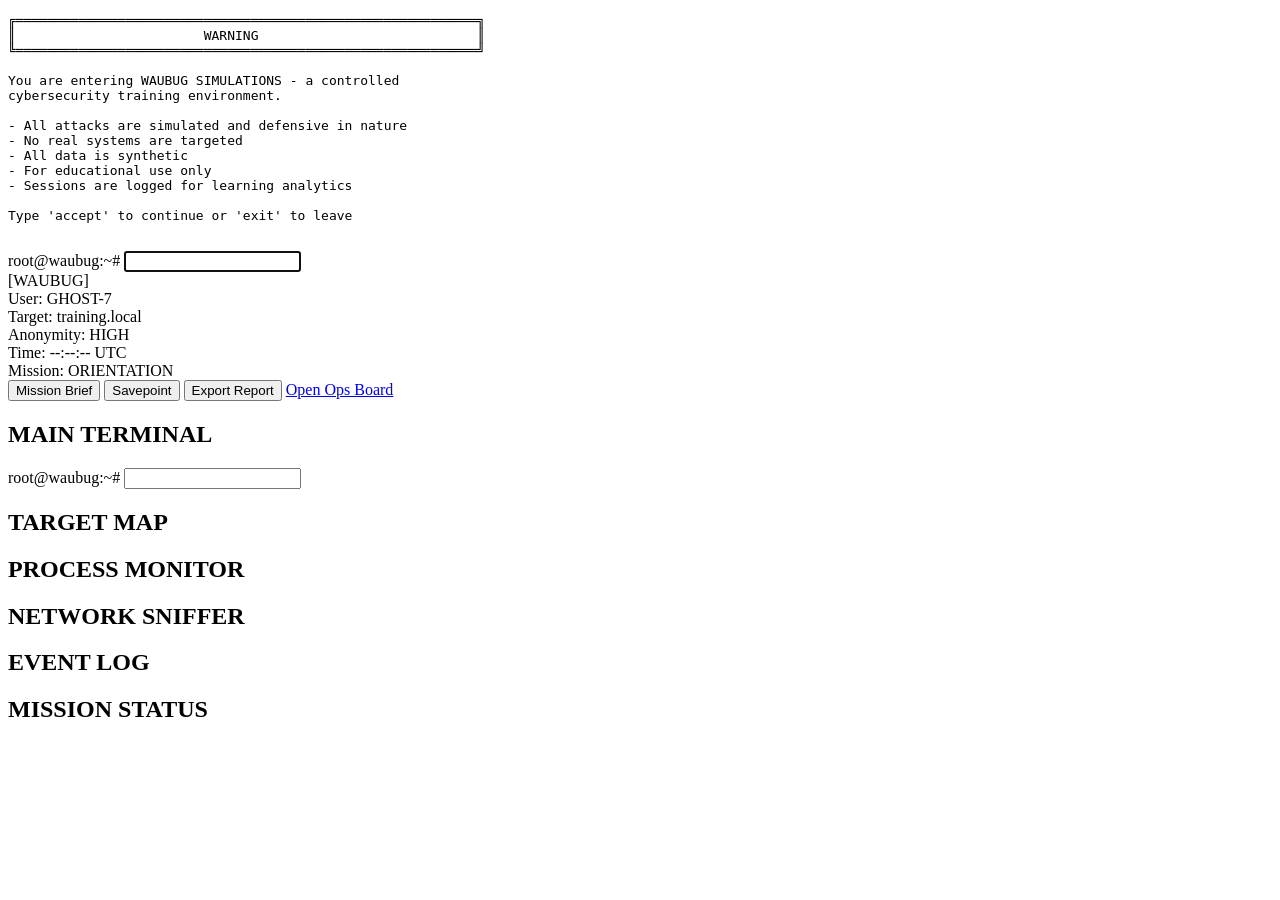
==== index.html @ 457bd4b6 "Add files via upload" ====
<!doctype html>
<html lang="en">
  <head>
    <meta charset="UTF-8" />
    <meta name="viewport" content="width=device-width, initial-scale=1.0" />
    <title>WAUBUG SIMULATIONS</title>
    <link rel="preconnect" href="https://fonts.googleapis.com" />
    <link rel="preconnect" href="https://fonts.gstatic.com" crossorigin />
    <link
      href="https://fonts.googleapis.com/css2?family=Fira+Code:wght@400;500;700&family=IBM+Plex+Mono:wght@400;600&family=JetBrains+Mono:wght@400;700&display=swap"
      rel="stylesheet"
    />
    <link rel="stylesheet" href="css/terminal.css" />
    <link rel="stylesheet" href="css/panels.css" />
    <link rel="stylesheet" href="css/effects.css" />
  </head>
  <body>
    <div class="bg-grid"></div>
    <div class="matrix-rain" id="matrix-rain"></div>

    <div class="crt"></div>

    <div id="boot-screen" class="overlay active">
      <pre class="boot-text" id="boot-text"></pre>
    </div>

    <div id="legal-screen" class="overlay hidden">
      <pre>
╔═══════════════════════════════════════════════════════════╗
║                        WARNING                            ║
╚═══════════════════════════════════════════════════════════╝

You are entering WAUBUG SIMULATIONS - a controlled
cybersecurity training environment.

- All attacks are simulated and defensive in nature
- No real systems are targeted
- All data is synthetic
- For educational use only
- Sessions are logged for learning analytics

Type 'accept' to continue or 'exit' to leave
      </pre>
      <div class="legal-input-row">
        <span>root@waubug:~#</span>
        <input id="legal-input" autocomplete="off" autofocus />
      </div>
    </div>

    <main id="workspace" class="hidden">
      <header class="status-bar">
        <div>[WAUBUG]</div>
        <div>User: <span id="status-user">GHOST-7</span></div>
        <div>Target: <span id="status-target">training.local</span></div>
        <div>Anonymity: <span id="status-anon">HIGH</span></div>
        <div>Time: <span id="status-time">--:--:-- UTC</span></div>
        <div>Mission: <span id="status-mission">ORIENTATION</span></div>
      </header>

      <section class="action-bar">
        <button type="button" class="action-btn" data-action="brief">Mission Brief</button>
        <button type="button" class="action-btn" data-action="savepoint">Savepoint</button>
        <button type="button" class="action-btn" data-action="report">Export Report</button>
        <a class="action-link" href="admin.html">Open Ops Board</a>
      </section>

      <section class="grid top-row">
        <article class="panel main-terminal" data-panel="terminal">
          <h2>MAIN TERMINAL</h2>
          <div id="terminal-output" class="terminal-output"></div>
          <div class="terminal-input-row">
            <span>root@waubug:~#</span>
            <input id="terminal-input" autocomplete="off" />
          </div>
        </article>

        <article class="panel" data-panel="target-map">
          <h2>TARGET MAP</h2>
          <pre id="target-map-panel"></pre>
        </article>

        <article class="panel" data-panel="process-monitor">
          <h2>PROCESS MONITOR</h2>
          <pre id="process-panel"></pre>
        </article>
      </section>

      <section class="grid bottom-row">
        <article class="panel" data-panel="sniffer">
          <h2>NETWORK SNIFFER</h2>
          <pre id="sniffer-panel"></pre>
        </article>

        <article class="panel" data-panel="event-log">
          <h2>EVENT LOG</h2>
          <pre id="event-panel"></pre>
        </article>

        <article class="panel" data-panel="mission-status">
          <h2>MISSION STATUS</h2>
          <pre id="mission-panel"></pre>
        </article>
      </section>
    </main>

    <script src="js/modules.js"></script>
    <script src="js/missions.js"></script>
    <script src="js/storage.js"></script>
    <script src="js/panels.js"></script>
    <script src="js/effects.js"></script>
    <script src="js/terminal.js"></script>
  </body>
</html>
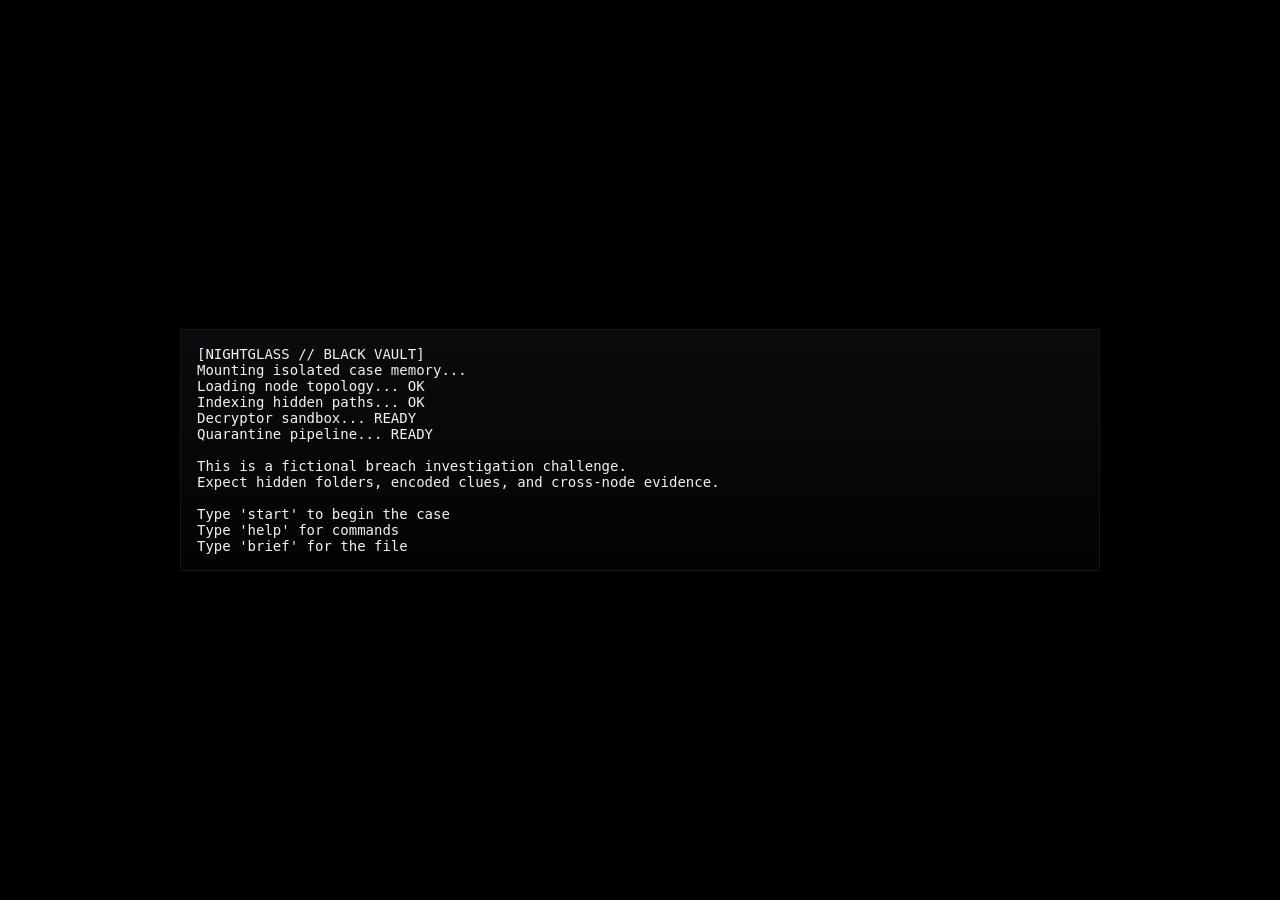
==== commit 1e99ebec: "Add files via upload" ====
--- a/index.html
+++ b/index.html
@@ -27,17 +27,15 @@
     <div id="legal-screen" class="overlay hidden">
       <pre>
 ╔═══════════════════════════════════════════════════════════╗
-║                        WARNING                            ║
+║                  NIGHTGLASS CASE FILE                     ║
 ╚═══════════════════════════════════════════════════════════╝
 
-You are entering WAUBUG SIMULATIONS - a controlled
-cybersecurity training environment.
+You are entering a fictional black-site incident lab.
 
-- All attacks are simulated and defensive in nature
-- No real systems are targeted
-- All data is synthetic
-- For educational use only
-- Sessions are logged for learning analytics
+- All systems, victims, and malware are synthetic
+- This challenge is investigative and defensive
+- No real companies, phones, or people are involved
+- Hidden folders, encoded clues, and containment tasks are expected
 
 Type 'accept' to continue or 'exit' to leave
       </pre>
@@ -49,55 +47,55 @@
 
     <main id="workspace" class="hidden">
       <header class="status-bar">
-        <div>[WAUBUG]</div>
+        <div>[NIGHTGLASS]</div>
         <div>User: <span id="status-user">GHOST-7</span></div>
-        <div>Target: <span id="status-target">training.local</span></div>
-        <div>Anonymity: <span id="status-anon">HIGH</span></div>
+        <div>Node: <span id="status-target">relay-ops</span></div>
+        <div>Tier: <span id="status-anon">BLACK</span></div>
         <div>Time: <span id="status-time">--:--:-- UTC</span></div>
-        <div>Mission: <span id="status-mission">ORIENTATION</span></div>
+        <div>Case: <span id="status-mission">NIGHTGLASS</span></div>
       </header>
 
       <section class="action-bar">
-        <button type="button" class="action-btn" data-action="brief">Mission Brief</button>
-        <button type="button" class="action-btn" data-action="savepoint">Savepoint</button>
-        <button type="button" class="action-btn" data-action="report">Export Report</button>
-        <a class="action-link" href="admin.html">Open Ops Board</a>
+        <button type="button" class="action-btn" data-action="brief">Case Brief</button>
+        <button type="button" class="action-btn" data-action="triage">Triage</button>
+        <button type="button" class="action-btn" data-action="hint">Hint</button>
+        <a class="action-link" href="admin.html">Evidence Board</a>
       </section>
 
       <section class="grid top-row">
         <article class="panel main-terminal" data-panel="terminal">
-          <h2>MAIN TERMINAL</h2>
+          <h2>CASE TERMINAL</h2>
           <div id="terminal-output" class="terminal-output"></div>
           <div class="terminal-input-row">
-            <span>root@waubug:~#</span>
+            <span>analyst@nightglass:~#</span>
             <input id="terminal-input" autocomplete="off" />
           </div>
         </article>
 
         <article class="panel" data-panel="target-map">
-          <h2>TARGET MAP</h2>
+          <h2>NODE GRAPH</h2>
           <pre id="target-map-panel"></pre>
         </article>
 
         <article class="panel" data-panel="process-monitor">
-          <h2>PROCESS MONITOR</h2>
+          <h2>EVIDENCE LOCKER</h2>
           <pre id="process-panel"></pre>
         </article>
       </section>
 
       <section class="grid bottom-row">
         <article class="panel" data-panel="sniffer">
-          <h2>NETWORK SNIFFER</h2>
+          <h2>DIRECTORY WATCH</h2>
           <pre id="sniffer-panel"></pre>
         </article>
 
         <article class="panel" data-panel="event-log">
-          <h2>EVENT LOG</h2>
+          <h2>THREAT FEED</h2>
           <pre id="event-panel"></pre>
         </article>
 
         <article class="panel" data-panel="mission-status">
-          <h2>MISSION STATUS</h2>
+          <h2>OBJECTIVE GRID</h2>
           <pre id="mission-panel"></pre>
         </article>
       </section>
@@ -105,6 +103,7 @@
 
     <script src="js/modules.js"></script>
     <script src="js/missions.js"></script>
+    <script src="js/scenario.js"></script>
     <script src="js/storage.js"></script>
     <script src="js/panels.js"></script>
     <script src="js/effects.js"></script>
--- a/css/terminal.css
+++ b/css/terminal.css
@@ -0,0 +1,182 @@
+:root {
+  --bg: #010101;
+  --text-primary: #f2f2f2;
+  --text-secondary: #7dd3fc;
+  --warn: #fbbf24;
+  --error: #f87171;
+  --success: #34d399;
+  --border: #171717;
+  --highlight: #e879f9;
+  --panel: rgba(8, 8, 10, 0.95);
+}
+
+* {
+  box-sizing: border-box;
+}
+
+html,
+body {
+  margin: 0;
+  width: 100%;
+  min-height: 100%;
+  background: radial-gradient(circle at 50% -10%, #0c0c10 0%, #030303 42%, var(--bg) 100%);
+  color: var(--text-primary);
+  font-family: "JetBrains Mono", "Fira Code", "IBM Plex Mono", monospace;
+  font-size: 14px;
+}
+
+body {
+  overflow-x: hidden;
+}
+
+h2 {
+  margin: 0 0 10px;
+  color: var(--text-secondary);
+  font-size: 13px;
+  letter-spacing: 0.08em;
+}
+
+pre {
+  margin: 0;
+  white-space: pre-wrap;
+  word-break: break-word;
+}
+
+.status-bar {
+  position: sticky;
+  top: 0;
+  z-index: 8;
+  display: grid;
+  grid-template-columns: repeat(6, minmax(0, 1fr));
+  gap: 10px;
+  padding: 10px 14px;
+  border: 1px solid var(--border);
+  background: linear-gradient(180deg, rgba(14, 14, 18, 0.98), rgba(5, 5, 7, 0.98));
+  box-shadow: 0 16px 50px rgba(0, 0, 0, 0.4);
+}
+
+.action-bar {
+  display: flex;
+  flex-wrap: wrap;
+  gap: 10px;
+  margin-top: 10px;
+}
+
+.action-btn,
+.action-link {
+  display: inline-flex;
+  align-items: center;
+  justify-content: center;
+  min-height: 38px;
+  padding: 0 14px;
+  border: 1px solid #1f2937;
+  background: linear-gradient(180deg, rgba(14, 14, 18, 0.98), rgba(6, 6, 8, 0.98));
+  color: var(--text-primary);
+  text-decoration: none;
+  font: inherit;
+  cursor: pointer;
+  text-transform: uppercase;
+  letter-spacing: 0.08em;
+  transition: transform 120ms ease, border-color 120ms ease, box-shadow 120ms ease;
+}
+
+.action-btn:hover,
+.action-link:hover {
+  transform: translateY(-1px);
+  border-color: var(--text-secondary);
+  box-shadow: 0 0 0 1px rgba(125, 211, 252, 0.2);
+}
+
+.overlay {
+  position: fixed;
+  inset: 0;
+  z-index: 20;
+  display: flex;
+  flex-direction: column;
+  justify-content: center;
+  align-items: center;
+  gap: 12px;
+  background: rgba(0, 0, 0, 0.98);
+  padding: 18px;
+}
+
+.overlay.hidden {
+  display: none;
+}
+
+.boot-text {
+  width: min(920px, 95vw);
+  border: 1px solid var(--border);
+  padding: 16px;
+  background: linear-gradient(180deg, rgba(12, 12, 16, 0.95), rgba(3, 3, 4, 0.95));
+  box-shadow: 0 20px 70px rgba(0, 0, 0, 0.45);
+}
+
+.legal-input-row {
+  display: flex;
+  gap: 8px;
+  width: min(920px, 95vw);
+}
+
+.legal-input-row input,
+.terminal-input-row input {
+  flex: 1;
+  border: 0;
+  border-bottom: 1px solid var(--text-primary);
+  background: transparent;
+  color: var(--text-primary);
+  font: inherit;
+  outline: none;
+}
+
+.hidden {
+  display: none !important;
+}
+
+.terminal-output {
+  flex: 1;
+  min-height: 260px;
+  max-height: 55vh;
+  overflow: auto;
+  border: 1px solid var(--border);
+  background: linear-gradient(180deg, rgba(7, 7, 10, 0.98), rgba(2, 2, 3, 0.98));
+  padding: 14px;
+  box-shadow: inset 0 0 0 1px rgba(255, 255, 255, 0.02);
+}
+
+.terminal-input-row {
+  display: flex;
+  align-items: center;
+  gap: 8px;
+  padding-top: 8px;
+}
+
+.line-warn {
+  color: var(--warn);
+}
+
+.line-error {
+  color: var(--error);
+}
+
+.line-success {
+  color: var(--success);
+}
+
+.line-highlight {
+  color: var(--highlight);
+}
+
+@media (max-width: 960px) {
+  .status-bar {
+    grid-template-columns: repeat(2, minmax(0, 1fr));
+  }
+
+  .action-bar {
+    flex-direction: column;
+  }
+
+  .terminal-output {
+    max-height: 35vh;
+  }
+}
--- a/css/panels.css
+++ b/css/panels.css
@@ -0,0 +1,55 @@
+main {
+  width: 100%;
+  padding: 12px;
+}
+
+.grid {
+  display: grid;
+  gap: 10px;
+  margin-top: 10px;
+}
+
+.top-row {
+  grid-template-columns: 4fr 3fr 3fr;
+}
+
+.bottom-row {
+  grid-template-columns: 1fr 1fr 1fr;
+}
+
+.panel {
+  border: 1px solid var(--border);
+  background: linear-gradient(180deg, rgba(10, 10, 13, 0.96), rgba(2, 2, 3, 0.96));
+  padding: 12px;
+  min-height: 260px;
+  box-shadow: inset 0 0 0 1px rgba(255, 255, 255, 0.025), 0 24px 60px rgba(0, 0, 0, 0.28);
+  animation: panelIn 400ms ease;
+  backdrop-filter: blur(6px);
+}
+
+.main-terminal {
+  display: flex;
+  flex-direction: column;
+}
+
+@keyframes panelIn {
+  from {
+    opacity: 0;
+    transform: translateY(8px);
+  }
+  to {
+    opacity: 1;
+    transform: translateY(0);
+  }
+}
+
+@media (max-width: 1100px) {
+  .top-row,
+  .bottom-row {
+    grid-template-columns: 1fr;
+  }
+
+  .panel {
+    min-height: 180px;
+  }
+}
--- a/css/effects.css
+++ b/css/effects.css
@@ -0,0 +1,69 @@
+.bg-grid {
+  position: fixed;
+  inset: 0;
+  pointer-events: none;
+  background-image: linear-gradient(rgba(255, 255, 255, 0.018) 1px, transparent 1px),
+    linear-gradient(90deg, rgba(255, 255, 255, 0.018) 1px, transparent 1px);
+  background-size: 44px 44px;
+  z-index: 0;
+}
+
+.matrix-rain {
+  position: fixed;
+  inset: 0;
+  pointer-events: none;
+  opacity: 0.05;
+  z-index: 1;
+  color: #94a3b8;
+  font-size: 13px;
+  overflow: hidden;
+}
+
+.crt {
+  position: fixed;
+  inset: 0;
+  pointer-events: none;
+  z-index: 15;
+  background: repeating-linear-gradient(
+    to bottom,
+    rgba(255, 255, 255, 0.015),
+    rgba(255, 255, 255, 0.015) 1px,
+    rgba(0, 0, 0, 0.04) 2px,
+    rgba(0, 0, 0, 0.04) 4px
+  );
+}
+
+.flash-alert {
+  animation: flash 250ms linear 2;
+}
+
+@keyframes flash {
+  0% {
+    background-color: rgba(255, 0, 0, 0.2);
+  }
+  100% {
+    background-color: transparent;
+  }
+}
+
+.glitch {
+  animation: glitch 350ms linear;
+}
+
+@keyframes glitch {
+  0% {
+    transform: translateX(0);
+  }
+  20% {
+    transform: translateX(-2px);
+  }
+  40% {
+    transform: translateX(2px);
+  }
+  60% {
+    transform: translateX(-1px);
+  }
+  100% {
+    transform: translateX(0);
+  }
+}
